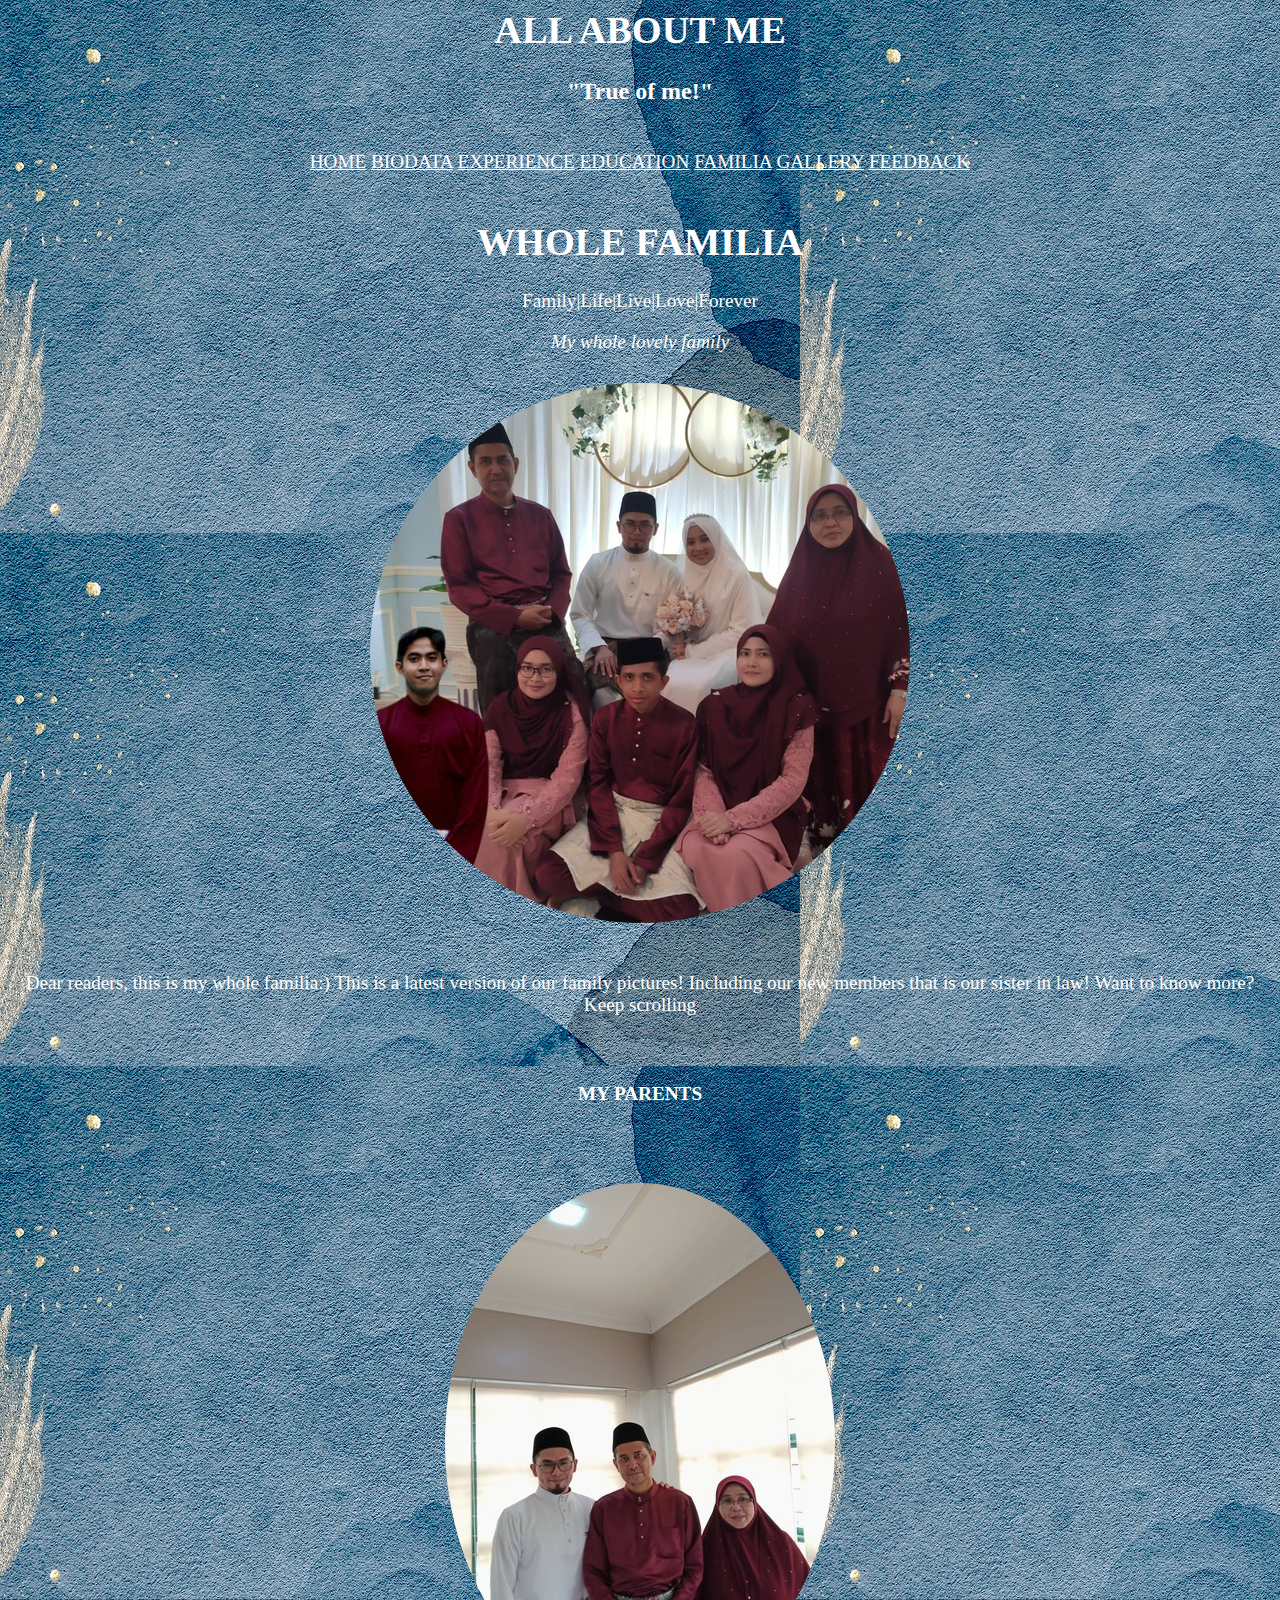
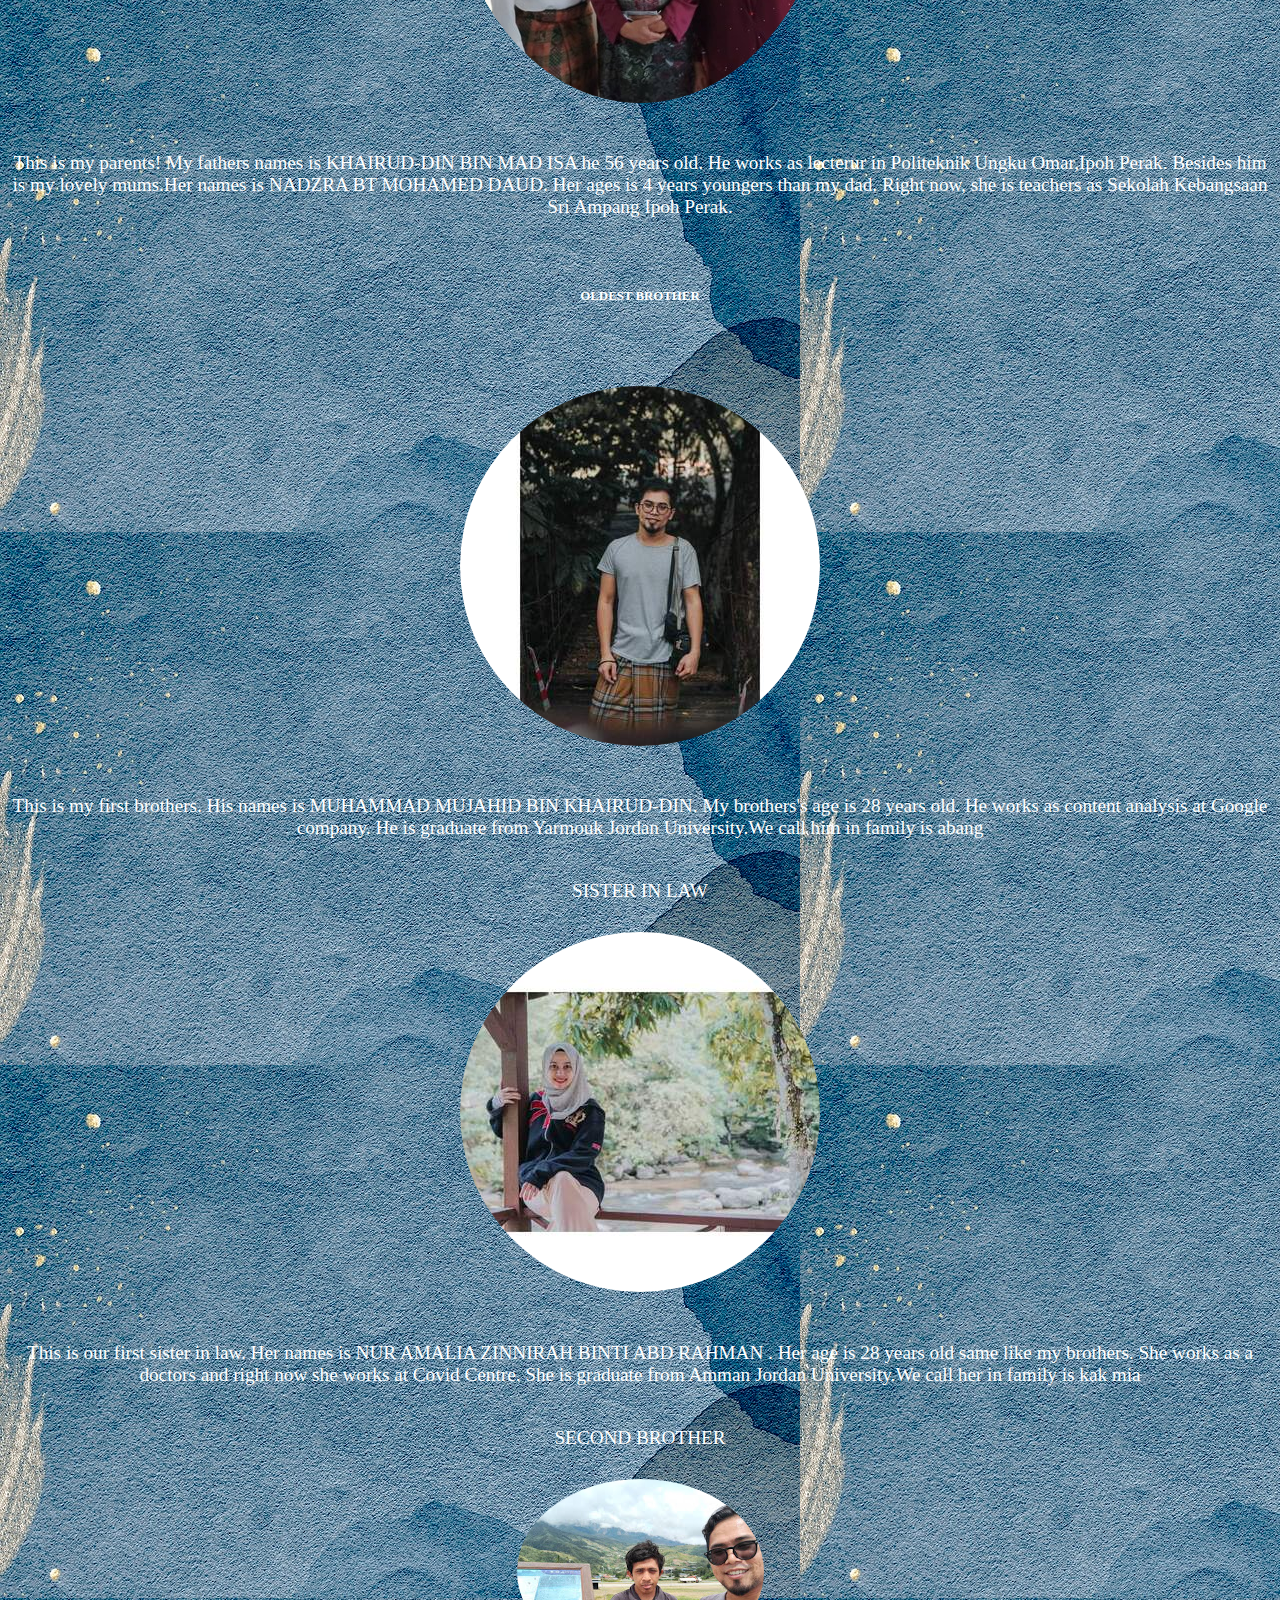
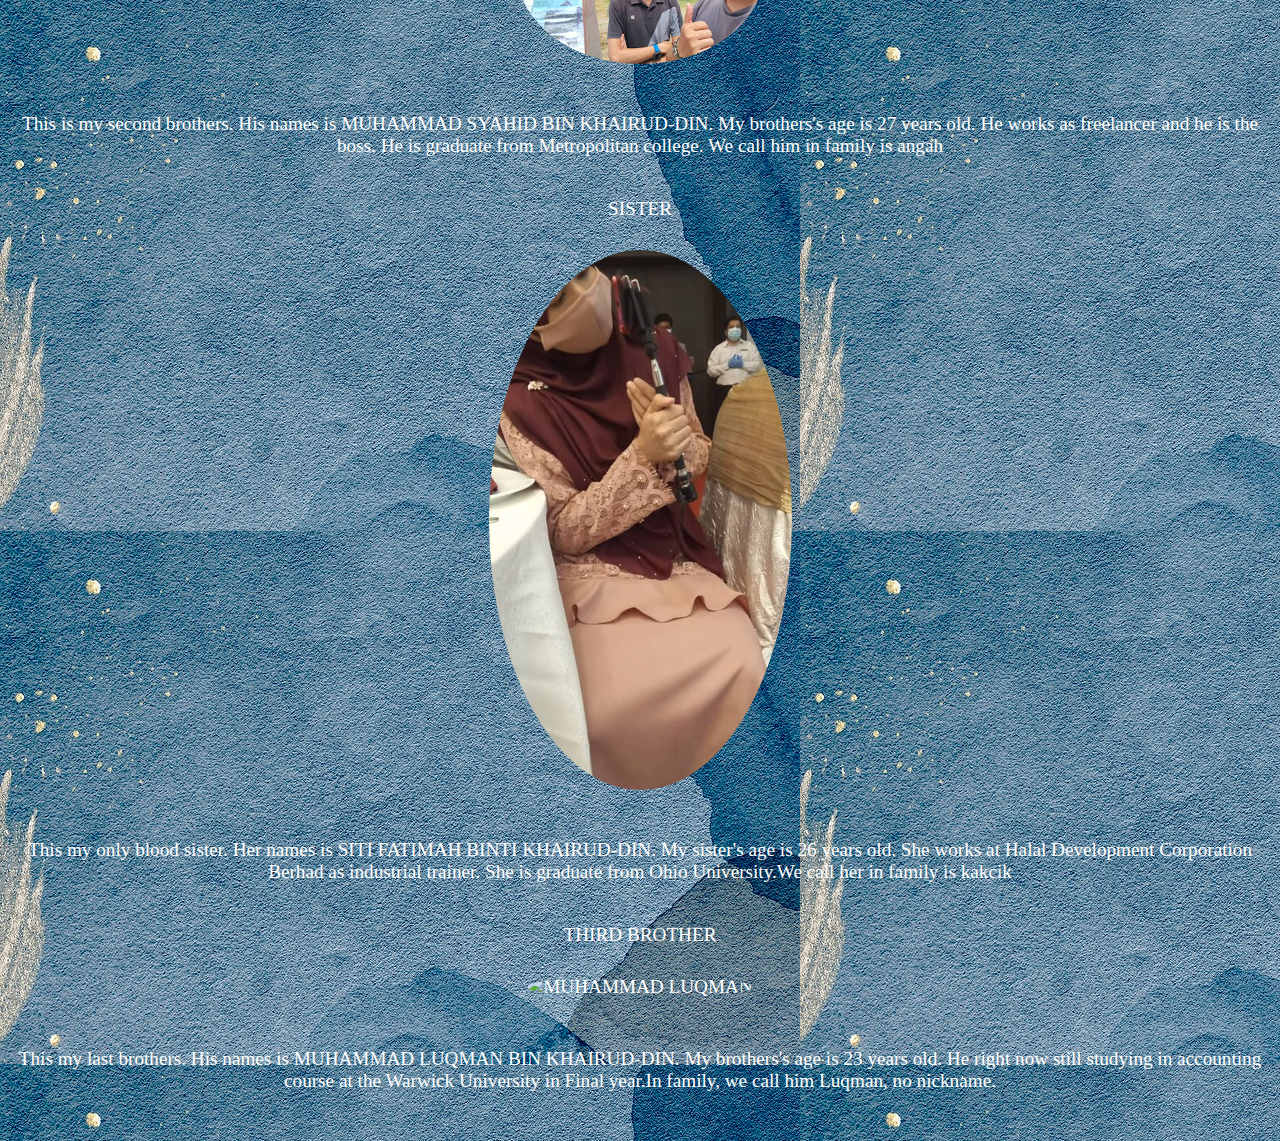
==== fam.html @ 903d4d27 "Add files via upload" ====
<html><head>
<title>MY WHOLE FAMLY</title>
<link rel="stylesheet" type="text/css"
href="fam.css" />
</head>
<body>
<center><big><h1 syle="color:rgb(255, 0, 102);">ALL ABOUT ME</h1></center>
<center><h2><small>"True of me!"</h2></small></center>
<br>
<body>
<a href="index.html"class= "btn">HOME</a>
<a href="biodata.html"class= "btn">BIODATA</a>
<a href="experience.html"class= "btn">EXPERIENCE</a>
<a href="education.html"class= "btn">EDUCATION</a>
<a href="fam.html"class= "btn">FAMILIA</a>
<a href="gallery.html"class= "btn">GALLERY</a>
<a href="feedback.html"class= "btn">FEEDBACK</a>
</br></center>
<body><center>

<br>
<div class="header">
  <h1>WHOLE FAMILIA</h1>
  <p>Family|Life|Live|Love|Forever</p>
  <i><p2>My whole lovely family</p2></i>
</div>
<img src="f2.jpg" alt="WHOLE FAMILIA" vspace="30" hspace="270" align="center">
<p>Dear readers, this is my whole familia:) This is a latest version of our family pictures! Including our new members that is our sister in law! Want to know more? Keep scrolling </p>
<br>
<h4>MY PARENTS</h5>
<br>
<img src="F7.jpg" alt="BELOVED PARENTS" vspace="30" hspace="270" align="center">
<p>This is my parents! My fathers names is KHAIRUD-DIN BIN MAD ISA he 56 years old. He works as lecterur in Politeknik Ungku Omar,Ipoh Perak. Besides him is my lovely mums.Her names is NADZRA BT MOHAMED DAUD. Her ages is 4 years youngers than my dad. Right now, she is teachers as Sekolah Kebangsaan Sri Ampang Ipoh Perak.</p>
<br>
<h6>OLDEST BROTHER</h6>
<br>
<img src="F5.jpg" alt="MUHAMMAD MUJAHID " vspace="30" hspace="270" align="center">
<p>This is my first brothers. His names is MUHAMMAD MUJAHID BIN KHAIRUD-DIN. My brothers's age is 28 years old. He works as content analysis at Google company. He is graduate from Yarmouk Jordan University.We call him in family is abang</p>
<br>
<h7>SISTER IN LAW</h7>
<br>
<img src="F4.jpg" alt="NUR AMALIA ZINNIRAH" vspace="30" hspace="270" align="center">
<p>This is our first sister in law. Her names is NUR AMALIA ZINNIRAH BINTI ABD RAHMAN . Her age is 28 years old same like my brothers. She works as a doctors and right now she works at Covid Centre. She is graduate from Amman Jordan University.We call her in family is kak mia</p>
<br>
<h8>SECOND BROTHER</h8>
<br>
<img src="f3.jpg"  alt="MUHAMMAD SYAHID" vspace="30" hspace="270" align="center">
<p>This is my second brothers. His names is MUHAMMAD SYAHID BIN KHAIRUD-DIN. My brothers's age is 27 years old. He works as freelancer and he is the boss. He is graduate from Metropolitan college. We call him in family is angah</p>
<br>
<h9>SISTER</h9>
<br>
<img src="f1.jpg" alt="SITI FATIMAH" vspace="30" hspace="270" align="center">
<p>This my only blood sister. Her names is SITI FATIMAH BINTI KHAIRUD-DIN. My sister's age is 26 years old. She works at Halal Development Corporation Berhad as industrial trainer. She is graduate from Ohio University.We call her in family is kakcik</p>
<br>
<h10>THIRD BROTHER</h10>
<br>
<img src="F6.jpg" alt="MUHAMMAD LUQMAN" vspace="30" hspace="270" align="center">
<p>This my last brothers. His names is MUHAMMAD LUQMAN BIN KHAIRUD-DIN. My brothers's age is 23 years old. He right now still studying in accounting course at the Warwick University in Final year.In family, we call him Luqman, no nickname.</p>
<br>
</body>
</html>
---- fam.css ----
* {
  text-align: center;
  color: white;
}

body {
  background-image: url("BR.jpg");
}

h1,h2,h3,h4,h5,h6,h7 {
  font-family: verdana;

}
img {
  border-radius: 50%;
}

img {
  max-width: 100%;
  height: auto;
}

.p {
  font-family: "Times New Roman", Times, serif;
}
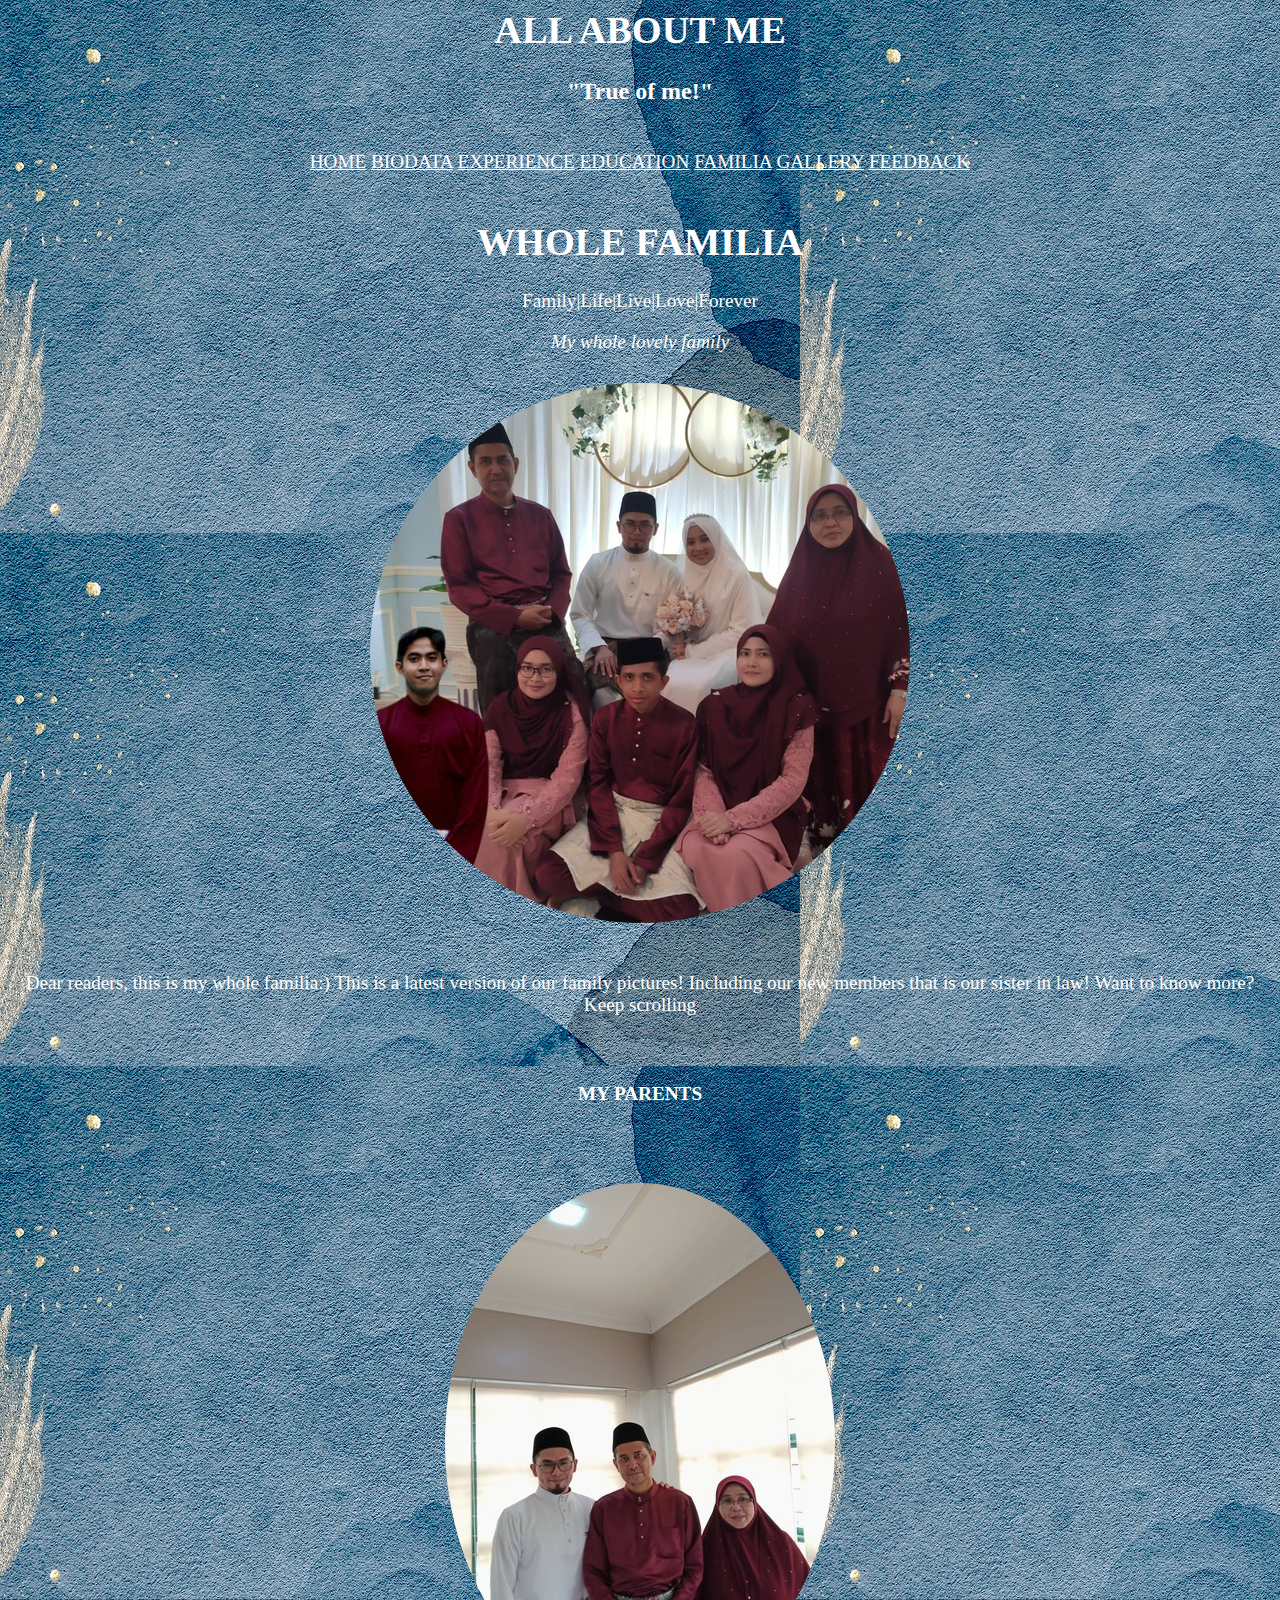
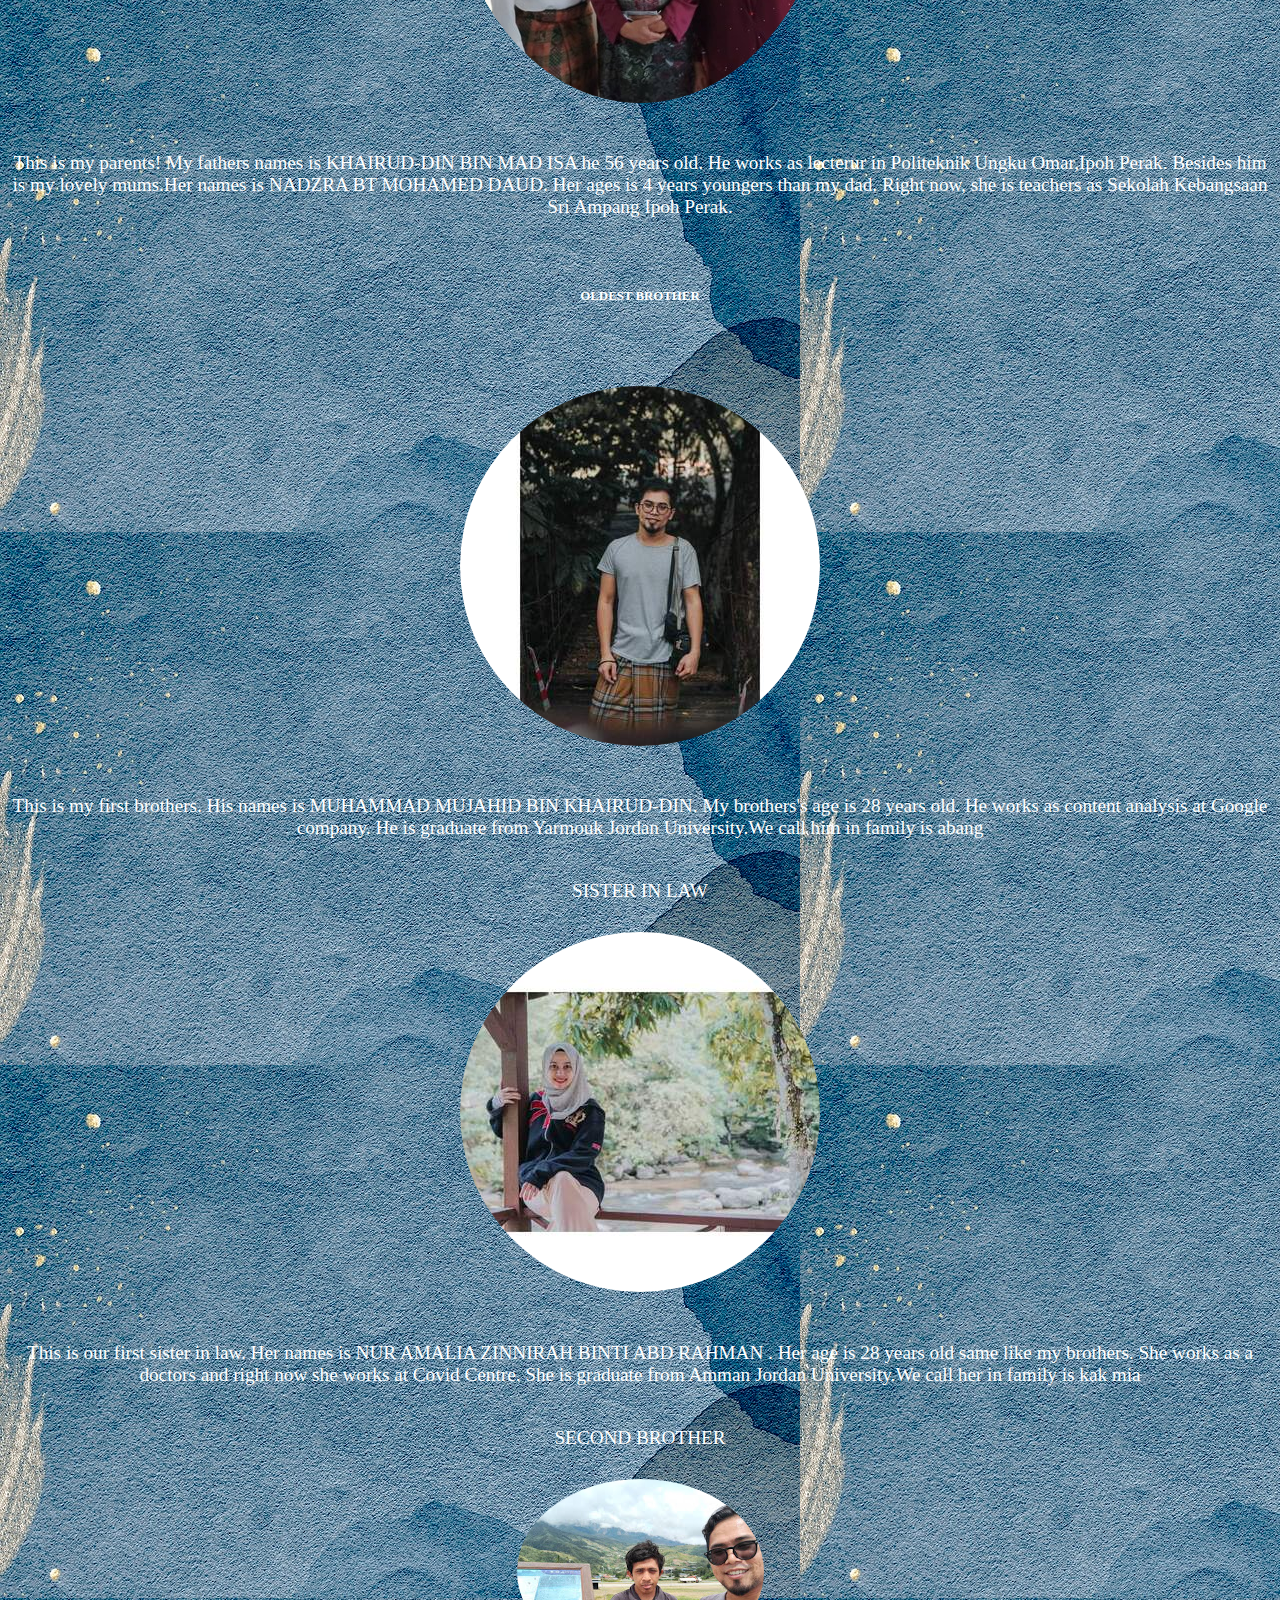
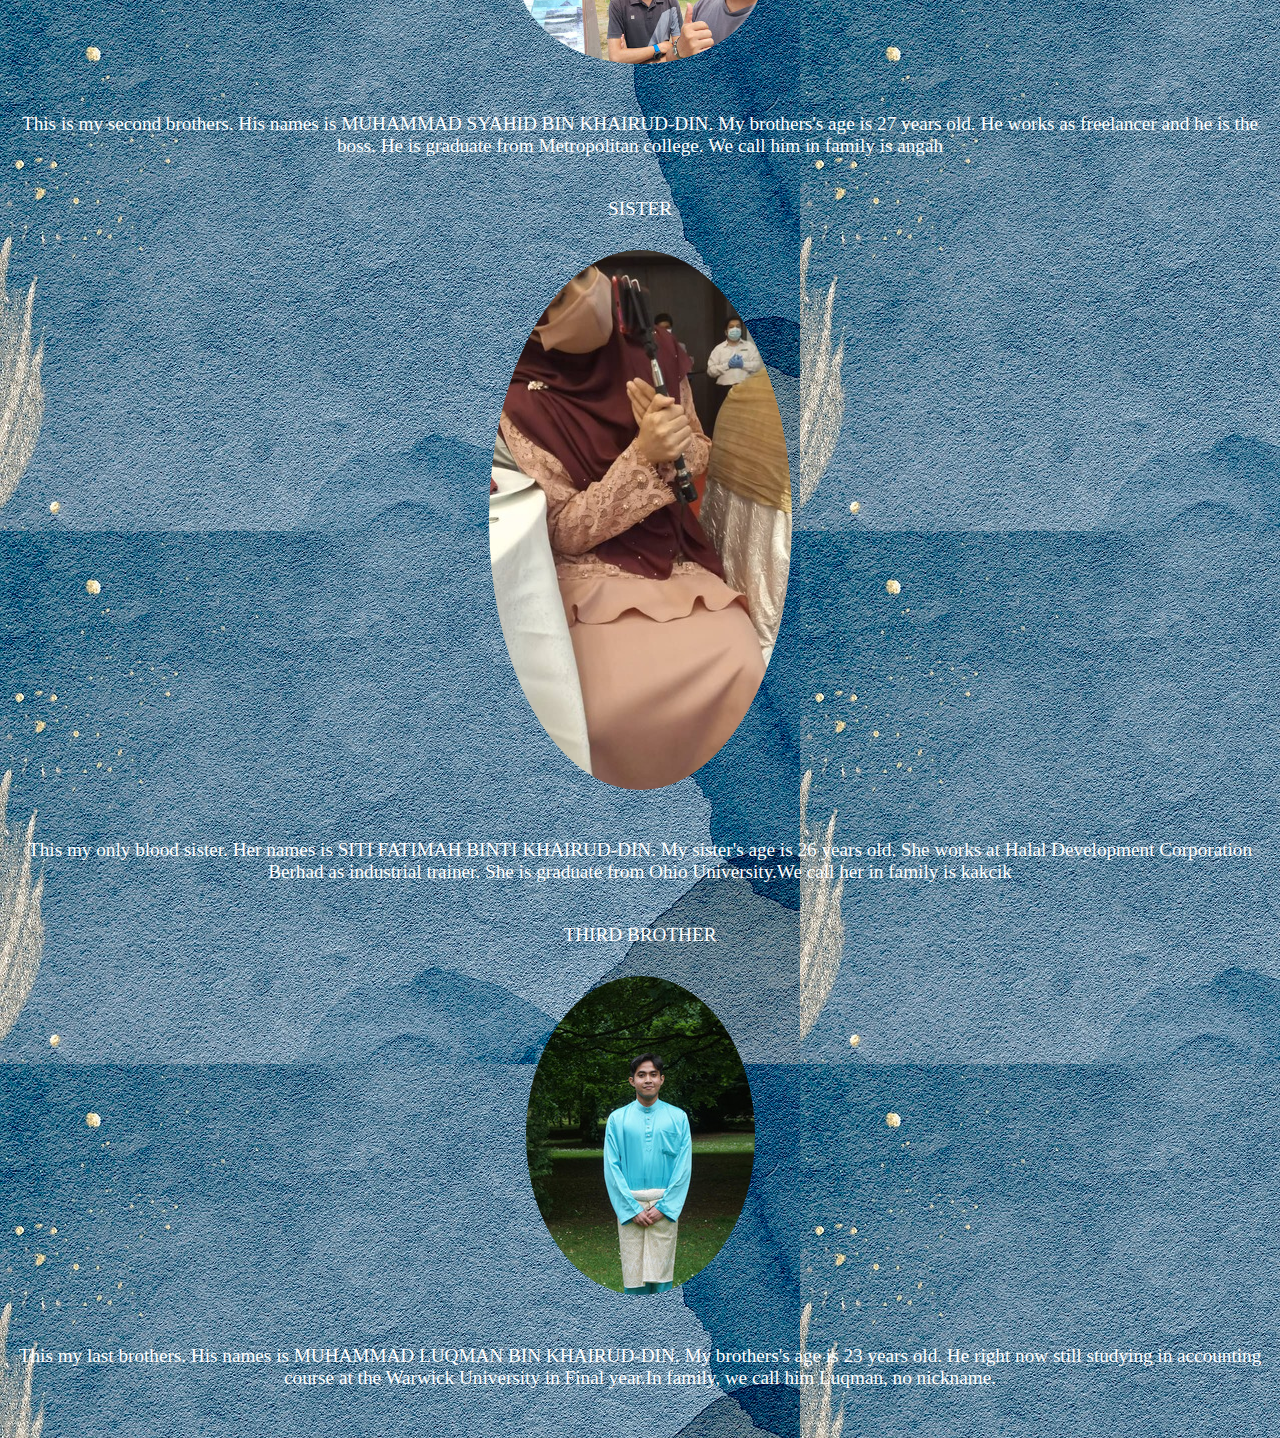
==== commit 8dcdef59: "Update fam.html" ====
--- a/fam.html
+++ b/fam.html
@@ -54,8 +54,8 @@
 <br>
 <h10>THIRD BROTHER</h10>
 <br>
-<img src="F6.jpg" alt="MUHAMMAD LUQMAN" vspace="30" hspace="270" align="center">
+<img src="f6.jpg" alt="MUHAMMAD LUQMAN" vspace="30" hspace="270" align="center">
 <p>This my last brothers. His names is MUHAMMAD LUQMAN BIN KHAIRUD-DIN. My brothers's age is 23 years old. He right now still studying in accounting course at the Warwick University in Final year.In family, we call him Luqman, no nickname.</p>
 <br>
 </body>
-</html>+</html>
